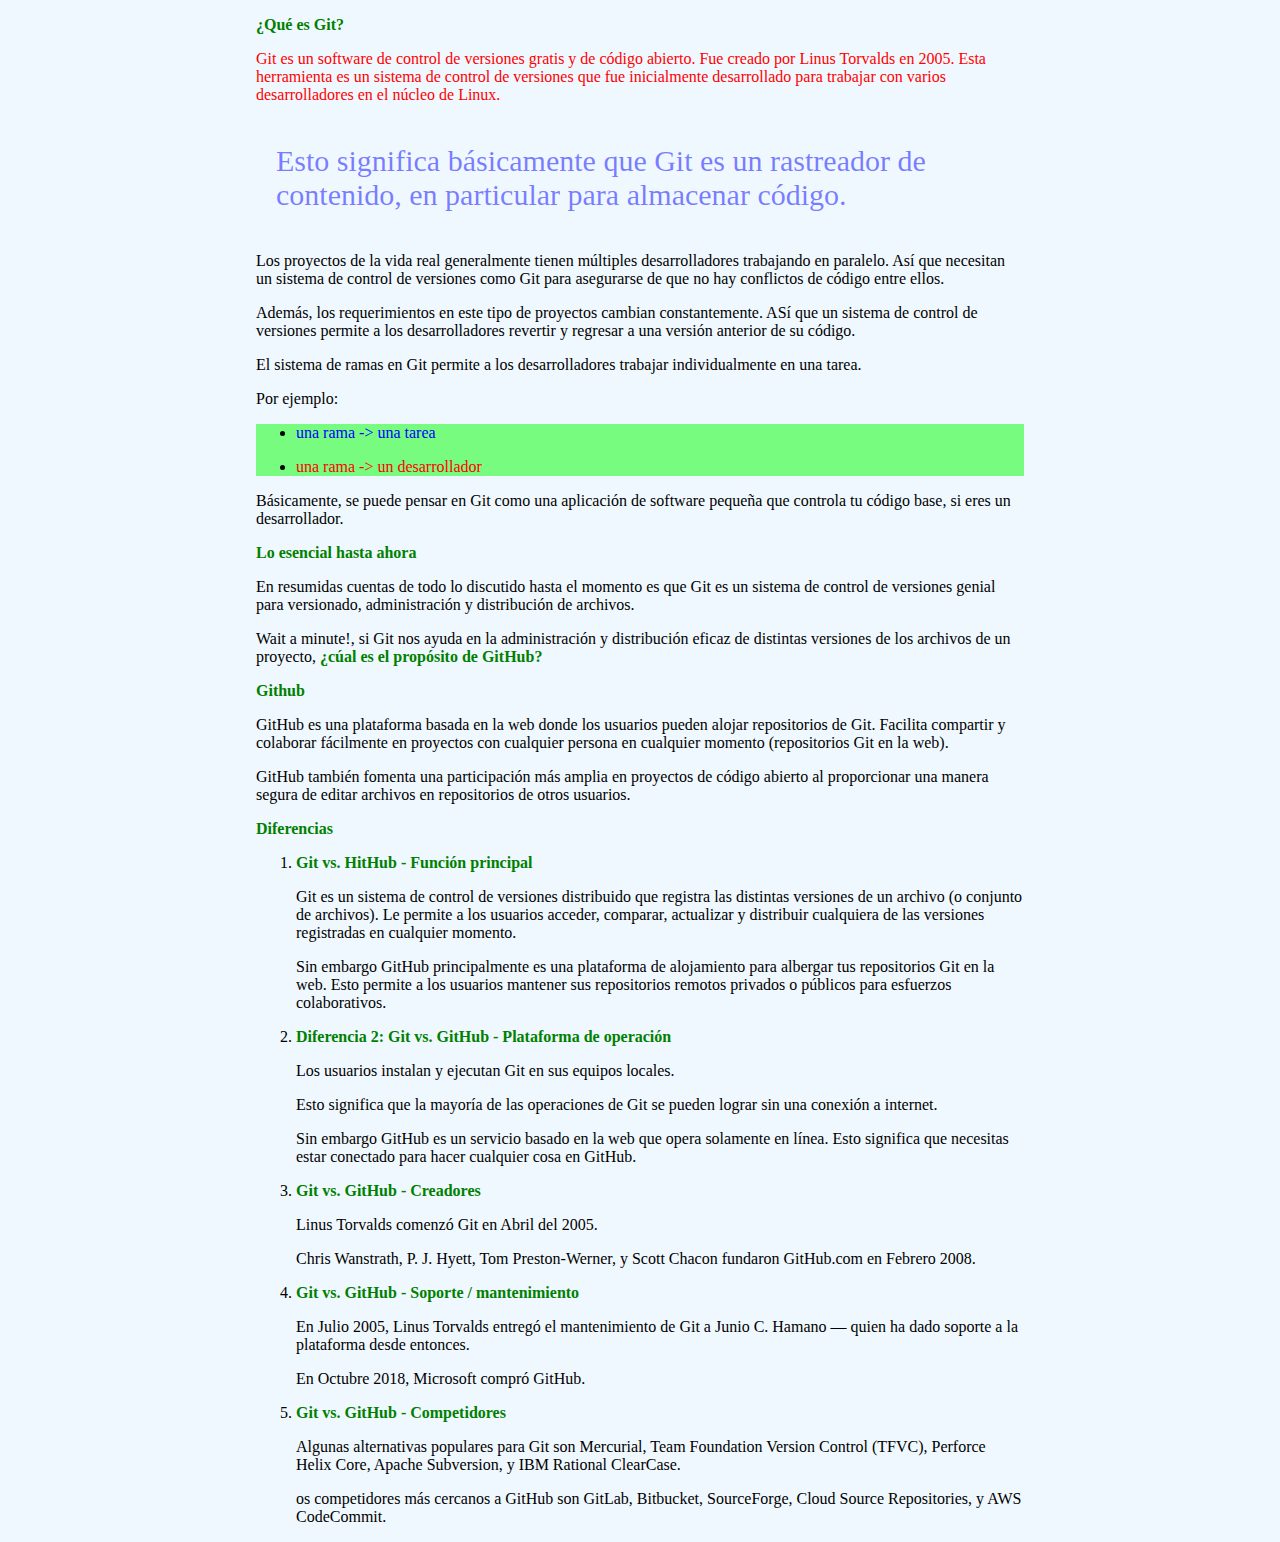
==== index.html @ b513c9e9 "estilo interno" ====
<!DOCTYPE html>
<html lang="en">

<head>
    <meta charset="UTF-8">
    <meta http-equiv="X-UA-Compatible" content="IE=edge">
    <meta name="viewport" content="width=device-width, initial-scale=1.0">
    <title>Git & GitHub</title>
    <link rel="shortcut icon" href="./img/github-alt-brands.svg" type="image/x-icon">
    <!--Estilos internos-->
    <style>
        /*SELECTOR DE ELEMENTO. Selecciona a todos los elementos párrafos y les aplica los siguientes estilos:*/
        /*
        p{
            color: rgba(0,0,255,0.5); 
            font-size: 30px; 
            padding: 10px 20px;
        }
        */
        /*SELECTOR DE CLASE*/
        
        .idea-principal {
            color: rgba(0, 0, 255, 0.5);
            font-size: 30px;
            padding: 10px 20px;
        }
        
        .b {
            color: green;
        }
        /*SELECTOR DE ID*/
        
        #software {
            color: red;
        }
        
        #body {
            margin: 0;
            padding-left: 20%;
            padding-right: 20%;
            background-color: aliceblue;
        }
        
        #ul {
            background-color: rgba(0, 255, 0, 0.5);
        }
        
        #primerli {
            color: blue;
        }
        
        #segundoli {
            color: red;
        }
    </style>
</head>

<!-- <body style="margin: 0; padding-left: 20%; padding-right: 20%; background-image: url('./img/house.jpg'); background-size: contain; background-attachment: fixed; background-position: center;">-->

<body id="body">

    <p><b class="b">¿Qué es Git?</b></p>
    <!--Estilos en linea:
        Agregamos estilos en linea con el atributo style-->
    <p id="software">Git es un software de control de versiones gratis y de código abierto. Fue creado por Linus Torvalds en 2005. Esta herramienta es un sistema de control de versiones que fue inicialmente desarrollado para trabajar con varios desarrolladores en el núcleo
        de Linux.</p>

    <p class="idea-principal">Esto significa básicamente que Git es un rastreador de contenido, en particular para almacenar código.</p>

    <p>Los proyectos de la vida real generalmente tienen múltiples desarrolladores trabajando en paralelo. Así que necesitan un sistema de control de versiones como Git para asegurarse de que no hay conflictos de código entre ellos.</p>
    <p>Además, los requerimientos en este tipo de proyectos cambian constantemente. ASí que un sistema de control de versiones permite a los desarrolladores revertir y regresar a una versión anterior de su código.</p>
    <p>El sistema de ramas en Git permite a los desarrolladores trabajar individualmente en una tarea.</p>
    <p>Por ejemplo:</p>
    <ul id="ul">
        <li>
            <!--amarillo-->
            <p id="primerli">una rama -> una tarea</p>
        </li>
        <li>
            <!--rojo-->
            <p id="segundoli">una rama -> un desarrollador</p>
        </li>
    </ul>

    <p>Básicamente, se puede pensar en Git como una aplicación de software pequeña que controla tu código base, si eres un desarrollador.</p>
    <p><b class="b">Lo esencial hasta ahora</b></p>
    <p>En resumidas cuentas de todo lo discutido hasta el momento es que Git es un sistema de control de versiones genial para versionado, administración y distribución de archivos.</p>
    <p>Wait a minute!, si Git nos ayuda en la administración y distribución eficaz de distintas versiones de los archivos de un proyecto, <b class="b">¿cúal es el propósito de GitHub?</b></p>
    <p><b class="b">Github</b></p>
    <p>GitHub es una plataforma basada en la web donde los usuarios pueden alojar repositorios de Git. Facilita compartir y colaborar fácilmente en proyectos con cualquier persona en cualquier momento (repositorios Git en la web).</p>
    <p>GitHub también fomenta una participación más amplia en proyectos de código abierto al proporcionar una manera segura de editar archivos en repositorios de otros usuarios.</p>
    <p><b class="b">Diferencias</b></p>
    <ol>
        <li>
            <p><b class="b">Git vs. HitHub - Función principal</b></p>
            <p>Git es un sistema de control de versiones distribuido que registra las distintas versiones de un archivo (o conjunto de archivos). Le permite a los usuarios acceder, comparar, actualizar y distribuir cualquiera de las versiones registradas
                en cualquier momento.</p>
            <p>Sin embargo GitHub principalmente es una plataforma de alojamiento para albergar tus repositorios Git en la web. Esto permite a los usuarios mantener sus repositorios remotos privados o públicos para esfuerzos colaborativos.</p>
        </li>

        <li>
            <p><b class="b">Diferencia 2: Git vs. GitHub - Plataforma de operación</b></p>
            <p>Los usuarios instalan y ejecutan Git en sus equipos locales.</p>
            <p>Esto significa que la mayoría de las operaciones de Git se pueden lograr sin una conexión a internet.</p>
            <p>Sin embargo GitHub es un servicio basado en la web que opera solamente en línea. Esto significa que necesitas estar conectado para hacer cualquier cosa en GitHub.</p>
        </li>

        <li>
            <p><b class="b">Git vs. GitHub - Creadores</b></p>
            <p>Linus Torvalds comenzó Git en Abril del 2005.</p>
            <p>Chris Wanstrath, P. J. Hyett, Tom Preston-Werner, y Scott Chacon fundaron GitHub.com en Febrero 2008.</p>
        </li>

        <li>
            <p><b class="b">Git vs. GitHub - Soporte / mantenimiento</b></p>
            <p>En Julio 2005, Linus Torvalds entregó el mantenimiento de Git a Junio C. Hamano — quien ha dado soporte a la plataforma desde entonces.</p>
            <p>En Octubre 2018, Microsoft compró GitHub.</p>
        </li>

        <li>
            <p><b class="b">Git vs. GitHub - Competidores</b></p>
            <p>Algunas alternativas populares para Git son Mercurial, Team Foundation Version Control (TFVC), Perforce Helix Core, Apache Subversion, y IBM Rational ClearCase.</p>
            <p>os competidores más cercanos a GitHub son GitLab, Bitbucket, SourceForge, Cloud Source Repositories, y AWS CodeCommit.</p>
        </li>

    </ol>
</body>

</html>
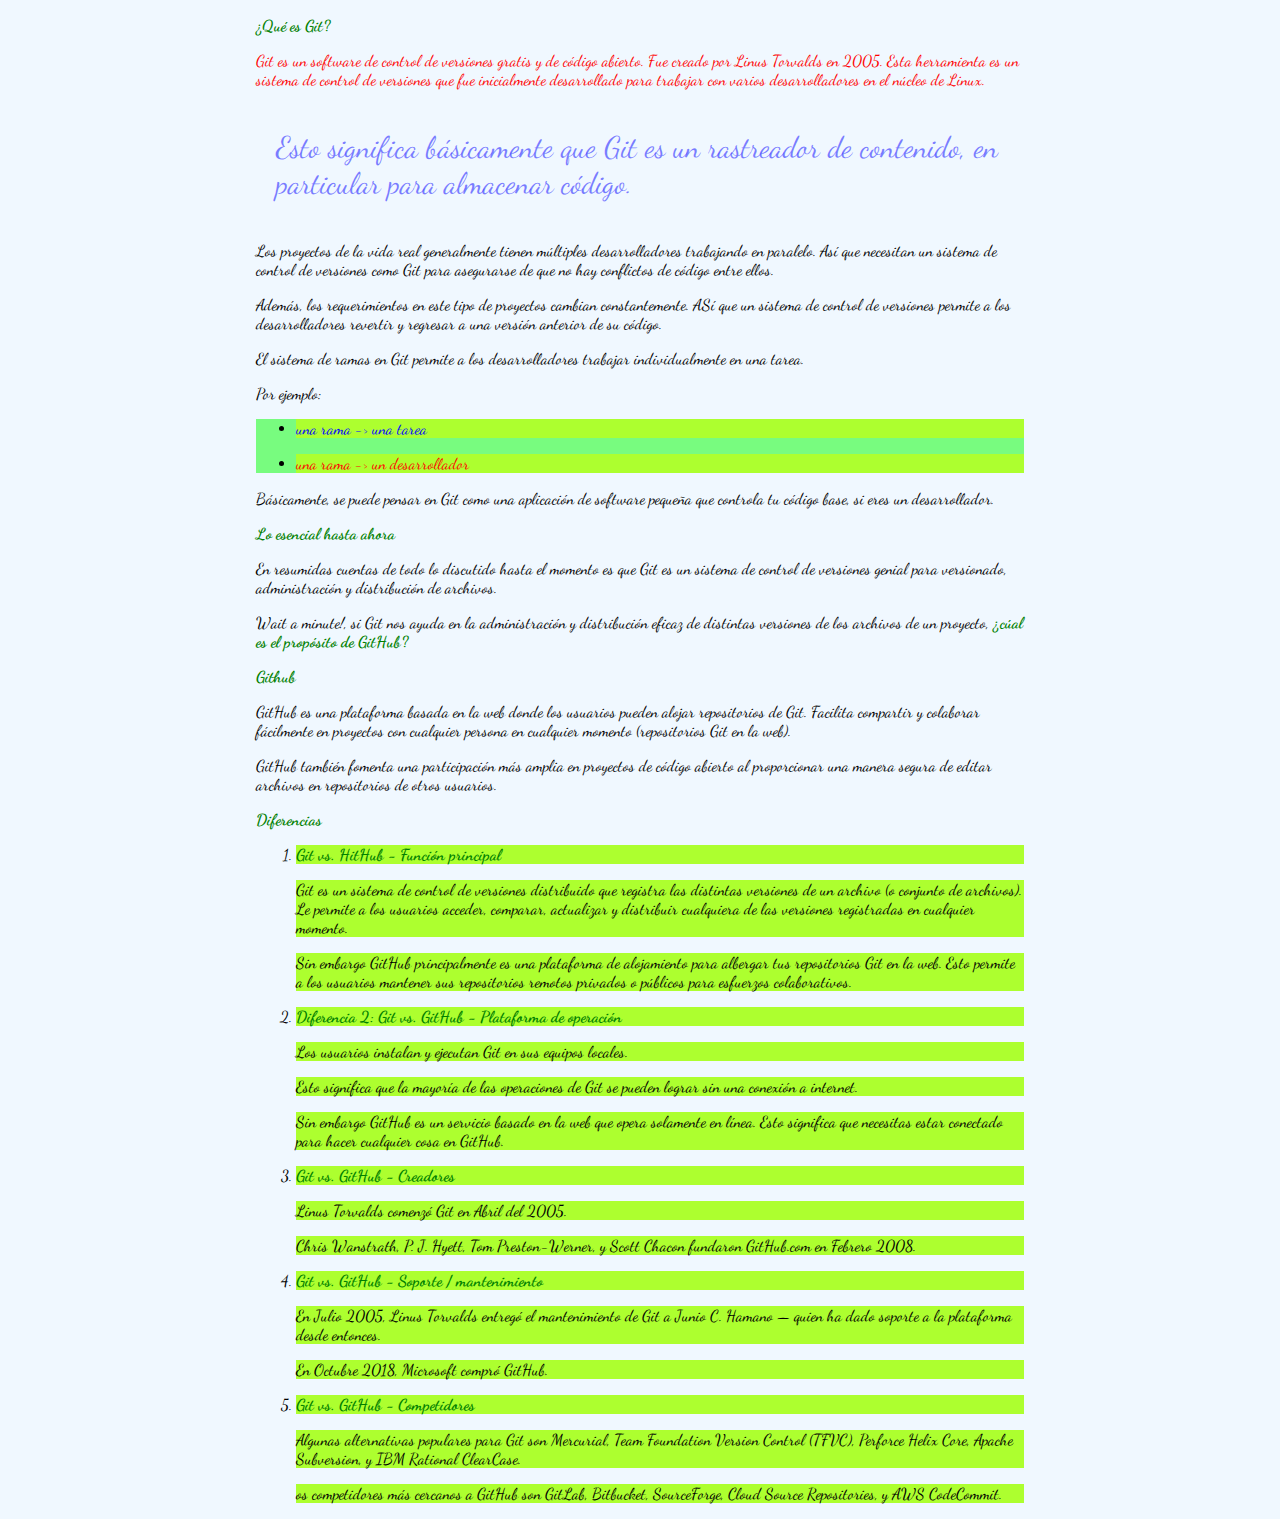
==== commit 64e25747: "estilo interno +" ====
--- a/index.html
+++ b/index.html
@@ -7,6 +7,9 @@
     <meta name="viewport" content="width=device-width, initial-scale=1.0">
     <title>Git & GitHub</title>
     <link rel="shortcut icon" href="./img/github-alt-brands.svg" type="image/x-icon">
+    <link rel="preconnect" href="https://fonts.googleapis.com">
+    <link rel="preconnect" href="https://fonts.gstatic.com" crossorigin>
+    <link href="https://fonts.googleapis.com/css2?family=Dancing+Script:wght@500&display=swap" rel="stylesheet">
     <!--Estilos internos-->
     <style>
         /*SELECTOR DE ELEMENTO. Selecciona a todos los elementos párrafos y les aplica los siguientes estilos:*/
@@ -25,8 +28,12 @@
             padding: 10px 20px;
         }
         
-        .b {
+        b {
             color: green;
+        }
+        
+        li p {
+            background-color: greenyellow;
         }
         /*SELECTOR DE ID*/
         
@@ -52,6 +59,10 @@
         #segundoli {
             color: red;
         }
+        
+        * {
+            font-family: 'Dancing Script', cursive;
+        }
     </style>
 </head>
 
@@ -59,7 +70,7 @@
 
 <body id="body">
 
-    <p><b class="b">¿Qué es Git?</b></p>
+    <p><b>¿Qué es Git?</b></p>
     <!--Estilos en linea:
         Agregamos estilos en linea con el atributo style-->
     <p id="software">Git es un software de control de versiones gratis y de código abierto. Fue creado por Linus Torvalds en 2005. Esta herramienta es un sistema de control de versiones que fue inicialmente desarrollado para trabajar con varios desarrolladores en el núcleo
@@ -83,42 +94,42 @@
     </ul>
 
     <p>Básicamente, se puede pensar en Git como una aplicación de software pequeña que controla tu código base, si eres un desarrollador.</p>
-    <p><b class="b">Lo esencial hasta ahora</b></p>
+    <p><b>Lo esencial hasta ahora</b></p>
     <p>En resumidas cuentas de todo lo discutido hasta el momento es que Git es un sistema de control de versiones genial para versionado, administración y distribución de archivos.</p>
-    <p>Wait a minute!, si Git nos ayuda en la administración y distribución eficaz de distintas versiones de los archivos de un proyecto, <b class="b">¿cúal es el propósito de GitHub?</b></p>
-    <p><b class="b">Github</b></p>
+    <p>Wait a minute!, si Git nos ayuda en la administración y distribución eficaz de distintas versiones de los archivos de un proyecto, <b>¿cúal es el propósito de GitHub?</b></p>
+    <p><b>Github</b></p>
     <p>GitHub es una plataforma basada en la web donde los usuarios pueden alojar repositorios de Git. Facilita compartir y colaborar fácilmente en proyectos con cualquier persona en cualquier momento (repositorios Git en la web).</p>
     <p>GitHub también fomenta una participación más amplia en proyectos de código abierto al proporcionar una manera segura de editar archivos en repositorios de otros usuarios.</p>
-    <p><b class="b">Diferencias</b></p>
+    <p><b>Diferencias</b></p>
     <ol>
         <li>
-            <p><b class="b">Git vs. HitHub - Función principal</b></p>
+            <p><b>Git vs. HitHub - Función principal</b></p>
             <p>Git es un sistema de control de versiones distribuido que registra las distintas versiones de un archivo (o conjunto de archivos). Le permite a los usuarios acceder, comparar, actualizar y distribuir cualquiera de las versiones registradas
                 en cualquier momento.</p>
             <p>Sin embargo GitHub principalmente es una plataforma de alojamiento para albergar tus repositorios Git en la web. Esto permite a los usuarios mantener sus repositorios remotos privados o públicos para esfuerzos colaborativos.</p>
         </li>
 
         <li>
-            <p><b class="b">Diferencia 2: Git vs. GitHub - Plataforma de operación</b></p>
+            <p><b>Diferencia 2: Git vs. GitHub - Plataforma de operación</b></p>
             <p>Los usuarios instalan y ejecutan Git en sus equipos locales.</p>
             <p>Esto significa que la mayoría de las operaciones de Git se pueden lograr sin una conexión a internet.</p>
             <p>Sin embargo GitHub es un servicio basado en la web que opera solamente en línea. Esto significa que necesitas estar conectado para hacer cualquier cosa en GitHub.</p>
         </li>
 
         <li>
-            <p><b class="b">Git vs. GitHub - Creadores</b></p>
+            <p><b>Git vs. GitHub - Creadores</b></p>
             <p>Linus Torvalds comenzó Git en Abril del 2005.</p>
             <p>Chris Wanstrath, P. J. Hyett, Tom Preston-Werner, y Scott Chacon fundaron GitHub.com en Febrero 2008.</p>
         </li>
 
         <li>
-            <p><b class="b">Git vs. GitHub - Soporte / mantenimiento</b></p>
+            <p><b>Git vs. GitHub - Soporte / mantenimiento</b></p>
             <p>En Julio 2005, Linus Torvalds entregó el mantenimiento de Git a Junio C. Hamano — quien ha dado soporte a la plataforma desde entonces.</p>
             <p>En Octubre 2018, Microsoft compró GitHub.</p>
         </li>
 
         <li>
-            <p><b class="b">Git vs. GitHub - Competidores</b></p>
+            <p><b>Git vs. GitHub - Competidores</b></p>
             <p>Algunas alternativas populares para Git son Mercurial, Team Foundation Version Control (TFVC), Perforce Helix Core, Apache Subversion, y IBM Rational ClearCase.</p>
             <p>os competidores más cercanos a GitHub son GitLab, Bitbucket, SourceForge, Cloud Source Repositories, y AWS CodeCommit.</p>
         </li>
